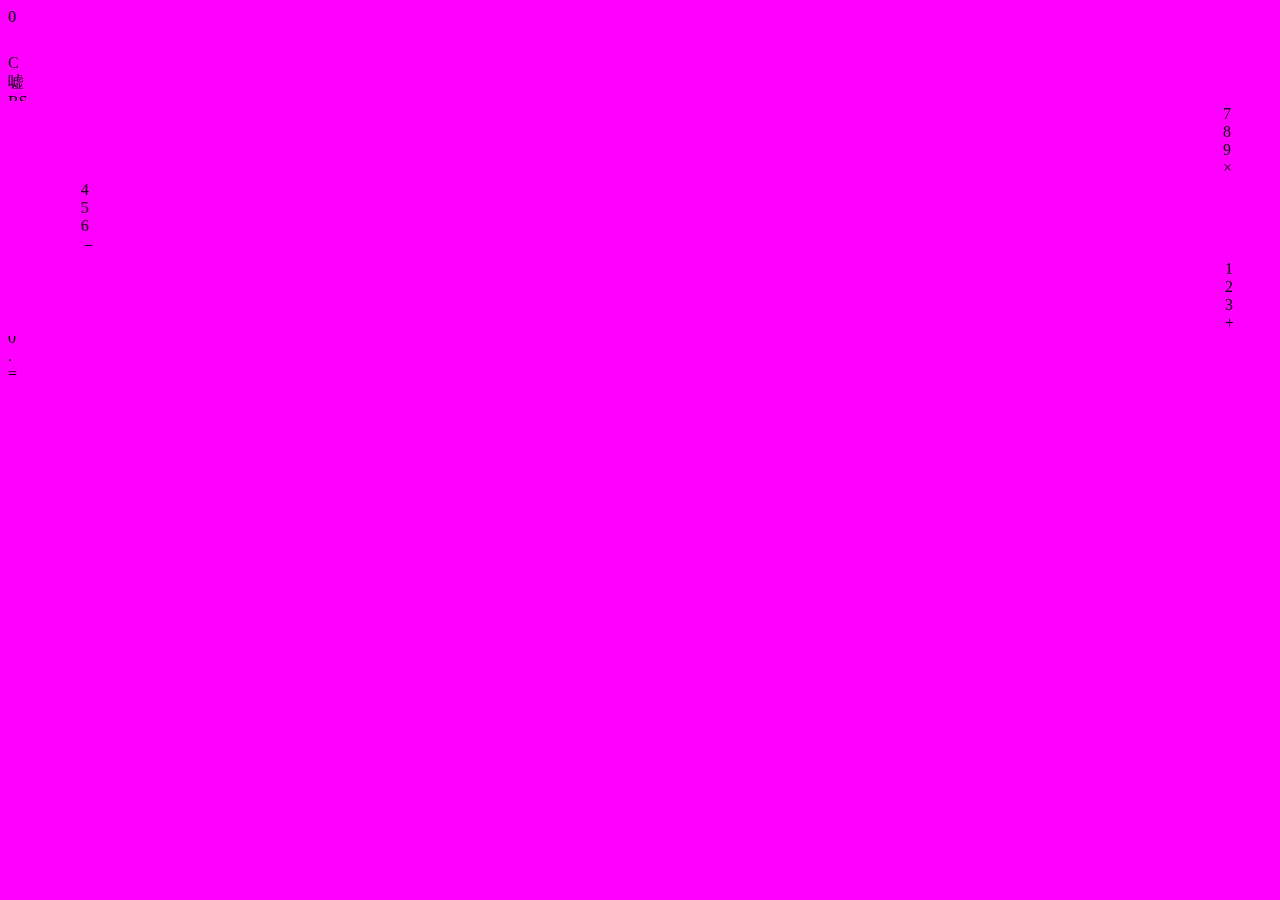
==== index.html @ 1d8f78ec "Create index.html" ====
<!DOCTYPE html>
<html>
  <head>
    <meta charset="utf-8">
    <title>使いにくい電卓</title>
    <link rel="stylesheet" href="style.css">
  </head>
  <body bgcolor='#ff00ff'>
    <div class = "container">
<!--      計算結果を出力する場所-->
<!--     <div id = "output_total" class="output ">0</div> -->
<!--      計算過程を出力する -->
      <div id = "output_sub" class="output active">0</div>
<!--      ボタンを配置する場所-->

<marquee direction="up" scrolldelay="50" >
      <div class = 'input'>
          <section class = 'row'>
            <div id = "clear">C</div>
            <div class = "num_bth">嘘</div>
            <div class = "num_bth" id="bs">BS</div>       
            <div class = "num_bth cal" data-index-id= '/'>÷</div>
          </marquee>
          </section>
          <marquee scrolldelay="100" truespeed behavior="alternate">
          <section class = 'row'>
            <div class = "num_bth one_nine " data-index-id = 7 >7</div>
            <div class = "num_bth one_nine " data-index-id = 8 >8</div>
            <div class = "num_bth one_nine " data-index-id = 9 >9</div>
            <div class = "num_bth cal" data-index-id = '*'>×</div>
        </marquee>
          </section>
          <marquee behavior="alternate" direction="right" scrolldelay="55" truespeed>
          <section class = 'row'>
            <div class = "num_bth one_nine " data-index-id = 4 >4</div>
            <div class = "num_bth one_nine " data-index-id = 5 >5</div>
            <div class = "num_bth one_nine " data-index-id = 6 >6</div>
            <div class = "num_bth cal" data-index-id = '-'>－</div>     
          </marquee>
          </section>
          <marquee>
          <section class = 'row'>
            <div class = "num_bth one_nine " data-index-id = 1 >1</div>
            <div class = "num_bth  one_nine" data-index-id = 2 >2</div>
            <div class = "num_bth  one_nine" data-index-id = 3 >3</div>
            <div class = "num_bth cal" data-index-id = '+'>+</div>
          </marquee>
          <marquee direction="down" scrolldelay="57">
          </section>
          <section class = 'row'>
            <div class = "num_bth" data-index-id = 00 >00</div>
            <div class = "num_bth" id="zero" data-index-id = 0 >0</div>
            <div class = "num_bth" id="point" data-index-id = . >.</div>
            <div id = 'equal_btn'>=</div>       
          </section>        
      </div>
    </div>


    <script src="main.js"></script>
  </body>
</html>
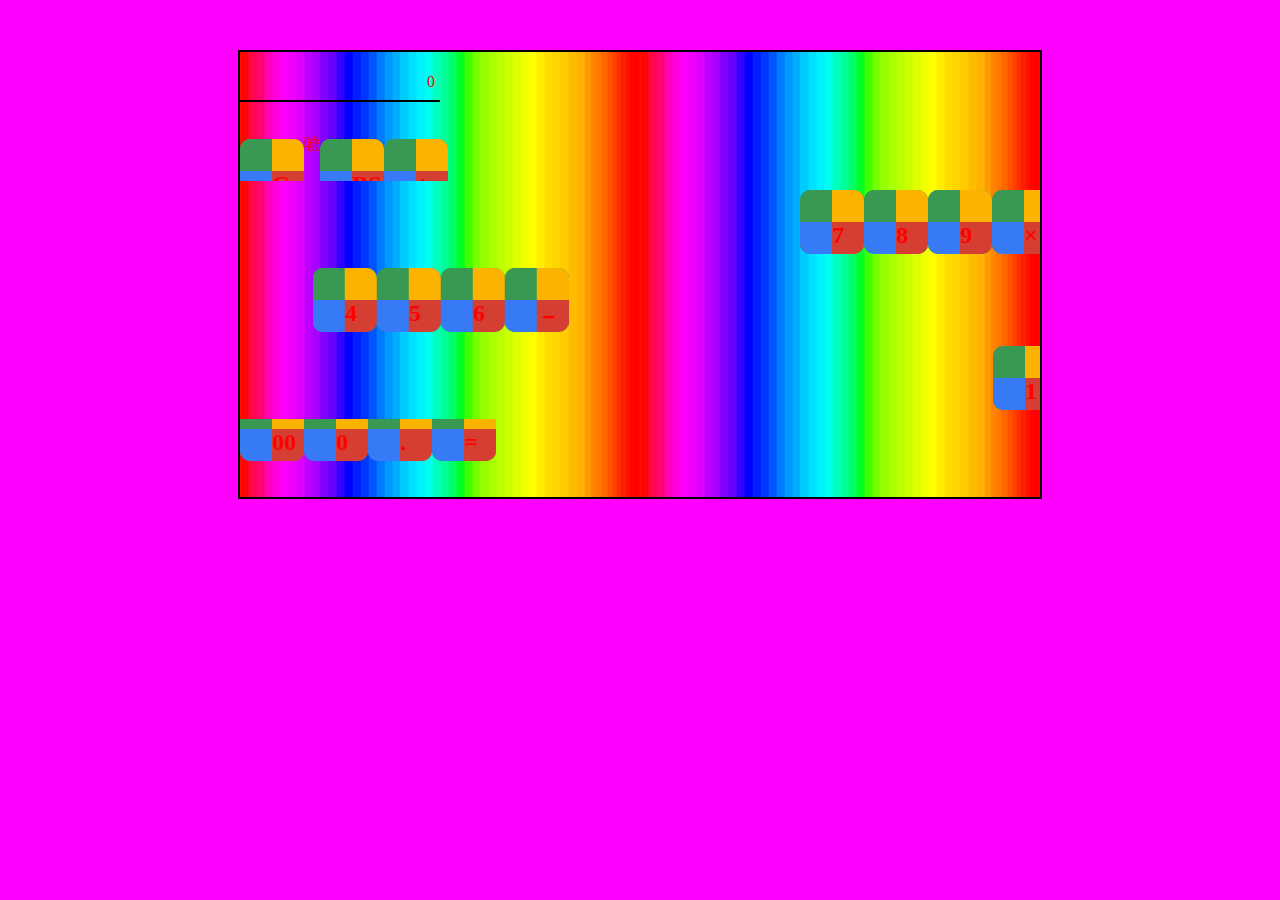
==== commit da3fe938: "Update index.html" ====
--- a/index.html
+++ b/index.html
@@ -17,7 +17,7 @@
       <div class = 'input'>
           <section class = 'row'>
             <div id = "clear">C</div>
-            <div class = "num_bth">嘘</div>
+            <div class = "fake_btn">嘘</div>
             <div class = "num_bth" id="bs">BS</div>       
             <div class = "num_bth cal" data-index-id= '/'>÷</div>
           </marquee>
--- a/style.css
+++ b/style.css
@@ -0,0 +1,110 @@
+.container {
+    width: 800px;
+    margin: 50px auto;
+    border: 2px solid black;
+    color :#ff0000;
+    background-image :url(animated-rainbow.gif);
+  }
+
+  .output {
+    width: 200px;
+    height: 50px;
+    line-height: 50px;
+    text-align: right;
+    padding: 5px;
+    margin-bottom: 5px;
+    border-bottom:2px solid black;
+    box-sizing: border-box;
+  }
+  .input {
+    width:200px;
+
+  }
+  .row {
+    display: flex;
+    justify-content: space-between;
+
+    width: 200px;
+  }
+
+  .num_bth, #clear, #equal_btn{
+    font-size: 150%;
+    font-weight:600;
+    animation:rainbow 3s infinite;
+    -webkit-animation:rainbow 3s infinite;
+    
+    box-sizing: border-box;
+    position: relative;
+    z-index: 0;
+    width: 40px;
+    height: 30px;
+    margin:5px auto;
+    border-radius: 10px;
+    overflow: hidden;
+    padding: 2rem;
+    transition: 0.2s;
+  }
+  @-webkit-keyframes rotate {
+    100% {
+      -webkit-transform: rotate(1turn);
+      transform: rotate(1turn);
+    }
+}
+@keyframes rotate {
+  100% {
+    -webkit-transform: rotate(1turn);
+    transform: rotate(1turn);
+  }
+}
+
+  @keyframes rainbow{
+    12%{color:#ff5353;}
+    24%{color:#ffcf53;}
+    36%{color:#e8ff53;}
+    48%{color:#53ff5d;}
+    60%{color:#53ffbc;}
+    72%{color:#5393ff;}
+    84%{color:#ca53ff;}
+    100%{color:#ff53bd;}
+}
+@-webkit-keyframes rainbow{
+    12%{color:#ff5353;}
+    24%{color:#ffcf53;}
+    36%{color:#e8ff53;}
+    48%{color:#53ff5d;}
+    60%{color:#53ffbc;}
+    72%{color:#5393ff;}
+    84%{color:#ca53ff;}
+    100%{color:#ff53bd;}
+}
+
+  @keyframes num_bth {
+    to { background-position-x: 200%; }
+  }
+
+.num_bth:hover{
+  border-radius: 20px;
+  
+}
+.num_bth::before,#clear::before, #equal_btn::before {
+  content: '';
+  position: absolute;
+  z-index: -2;
+  left: -50%;
+  top: -50%;
+  width: 200%;
+  height: 200%;
+  background-color: #399953;
+  background-repeat: no-repeat;
+  background-size: 50% 50%, 50% 50%;
+  background-position: 0 0, 100% 0, 100% 100%, 0 100%;
+  background-image: linear-gradient(#399953, #399953), linear-gradient(#fbb300, #fbb300), linear-gradient(#d53e33, #d53e33), linear-gradient(#377af5, #377af5);
+  -webkit-animation: rotate 4s linear infinite;
+  animation: rotate 4s linear infinite;
+  
+}
+
+.num_bth:active, #clear:active, #equal_btn:active{
+  transition: 0.5s;
+  border-radius: 100px;
+}
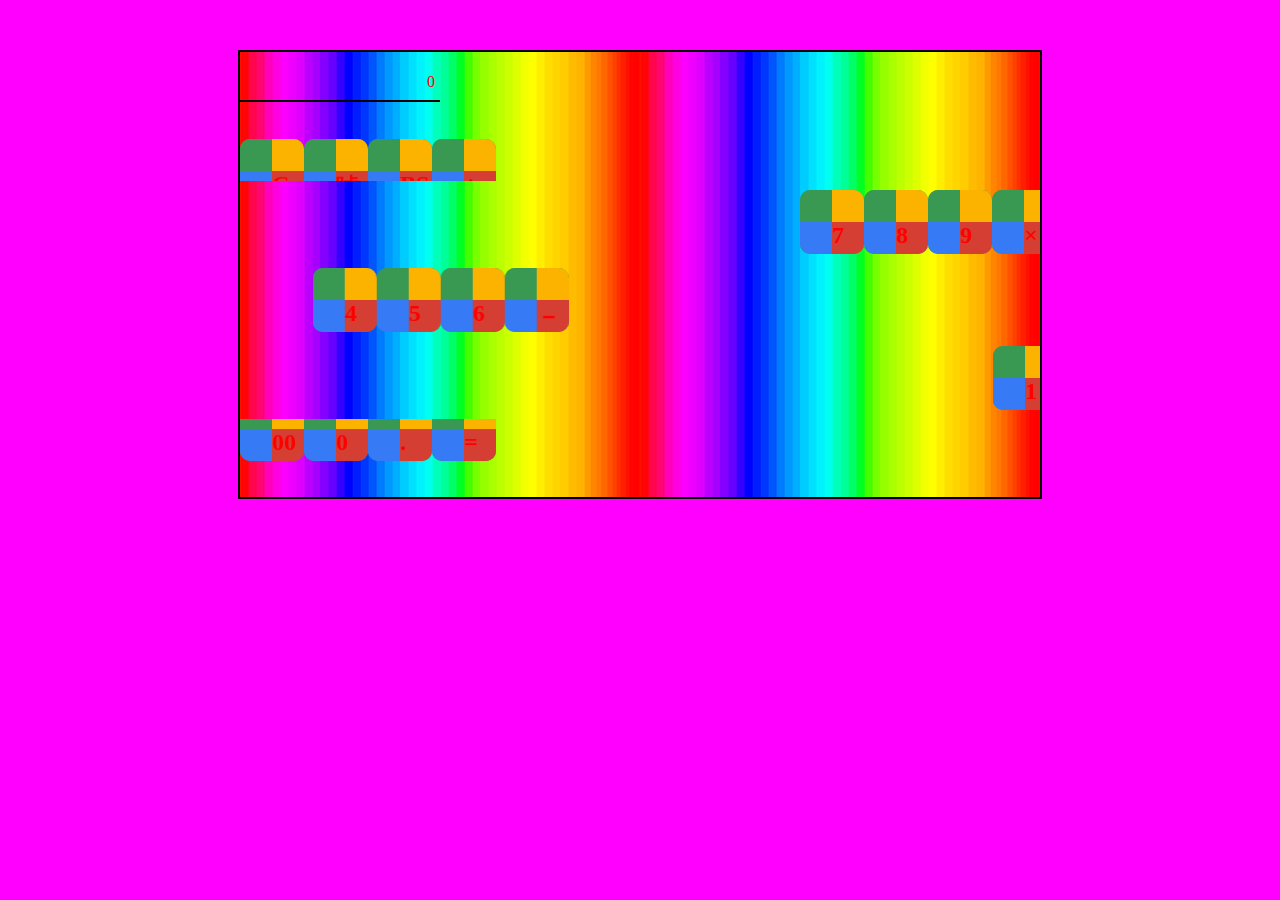
==== commit ba627fcf: "Update index.html" ====
--- a/index.html
+++ b/index.html
@@ -17,7 +17,7 @@
       <div class = 'input'>
           <section class = 'row'>
             <div id = "clear">C</div>
-            <div class = "fake_btn">嘘</div>
+            <div class = "num_bth">嘘</div>
             <div class = "num_bth" id="bs">BS</div>       
             <div class = "num_bth cal" data-index-id= '/'>÷</div>
           </marquee>
--- a/style.css
+++ b/style.css
@@ -27,7 +27,7 @@
     width: 200px;
   }
 
-  .num_bth, #clear, #equal_btn{
+  .num_bth, #clear, #equal_btn, #fake_btn{
     font-size: 150%;
     font-weight:600;
     animation:rainbow 3s infinite;
@@ -86,7 +86,7 @@
   border-radius: 20px;
   
 }
-.num_bth::before,#clear::before, #equal_btn::before {
+.num_bth::before,#clear::before, #equal_btn::before, #fake_btn::before{
   content: '';
   position: absolute;
   z-index: -2;
@@ -104,7 +104,7 @@
   
 }
 
-.num_bth:active, #clear:active, #equal_btn:active{
+.num_bth:active, #clear:active, #equal_btn:active, #fake_btn:active{
   transition: 0.5s;
   border-radius: 100px;
 }
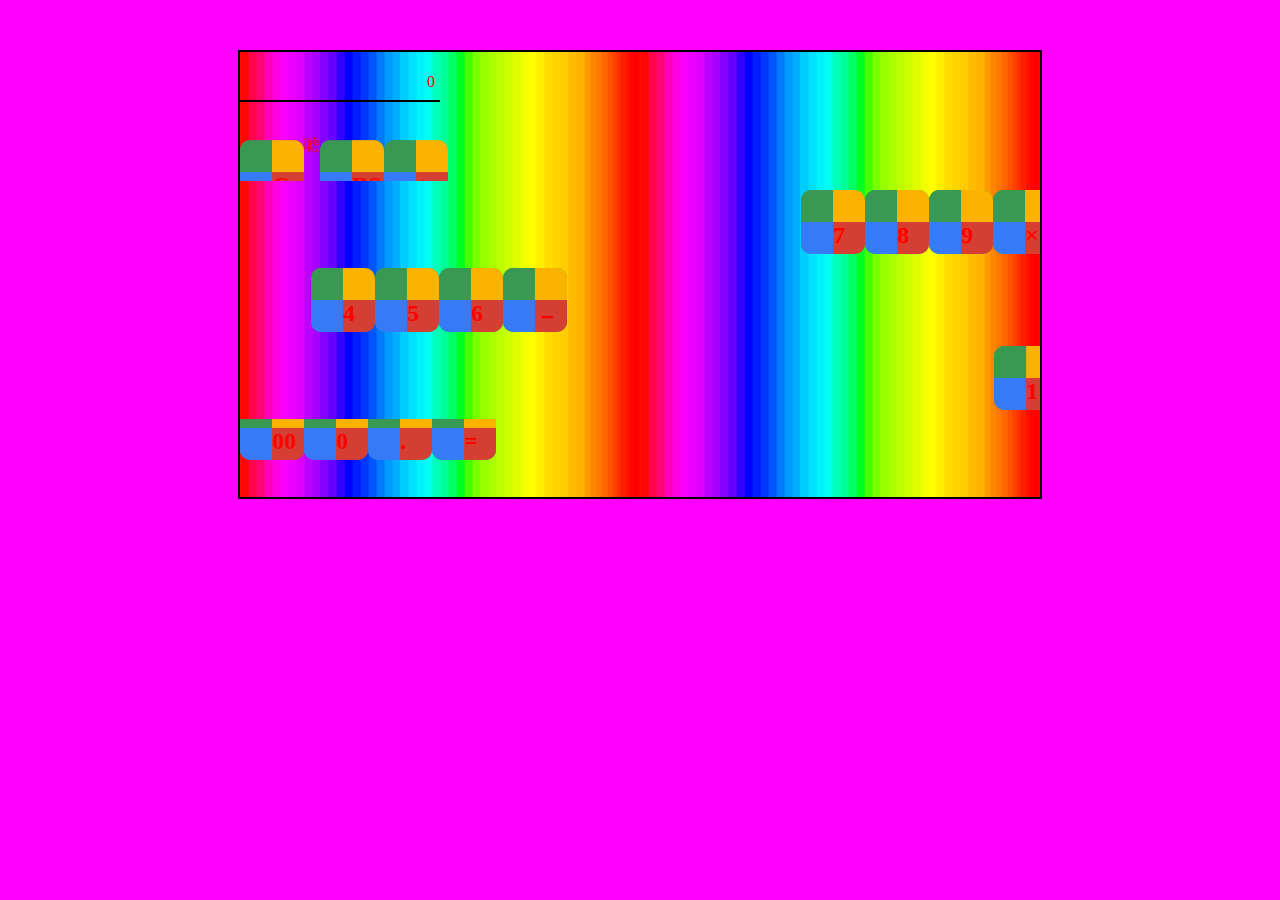
==== commit 2e40b905: "Update index.html" ====
--- a/index.html
+++ b/index.html
@@ -17,7 +17,7 @@
       <div class = 'input'>
           <section class = 'row'>
             <div id = "clear">C</div>
-            <div class = "num_bth">嘘</div>
+            <div class = "fake">嘘</div>
             <div class = "num_bth" id="bs">BS</div>       
             <div class = "num_bth cal" data-index-id= '/'>÷</div>
           </marquee>
--- a/style.css
+++ b/style.css
@@ -27,7 +27,7 @@
     width: 200px;
   }
 
-  .num_bth, #clear, #equal_btn, #fake_btn{
+  .num_bth, #clear, #equal_btn{
     font-size: 150%;
     font-weight:600;
     animation:rainbow 3s infinite;
@@ -86,7 +86,7 @@
   border-radius: 20px;
   
 }
-.num_bth::before,#clear::before, #equal_btn::before, #fake_btn::before{
+.num_bth::before,#clear::before, #equal_btn::before {
   content: '';
   position: absolute;
   z-index: -2;
@@ -104,7 +104,7 @@
   
 }
 
-.num_bth:active, #clear:active, #equal_btn:active, #fake_btn:active{
+.num_bth:active, #clear:active, #equal_btn:active{
   transition: 0.5s;
   border-radius: 100px;
 }
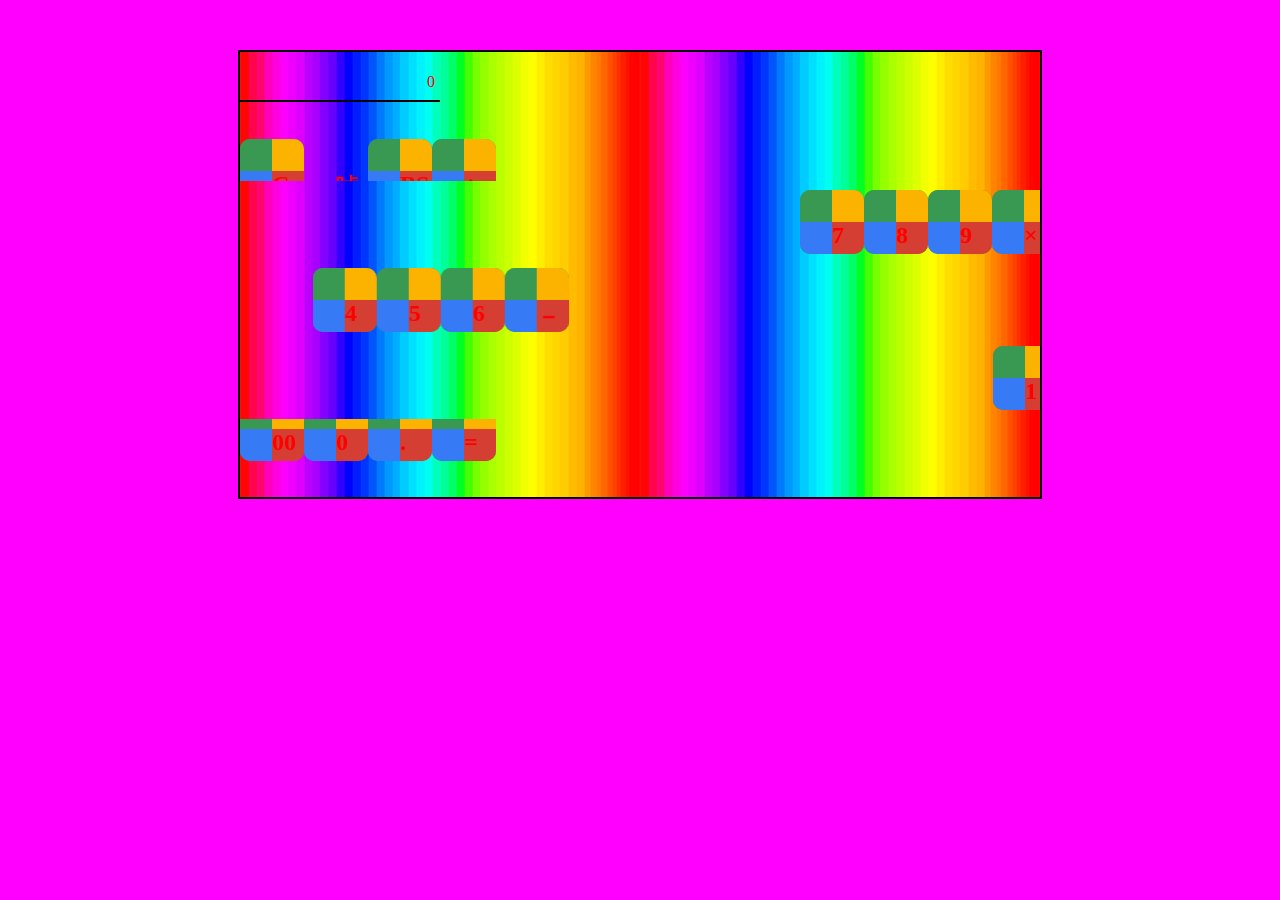
==== commit 528fab9e: "Update index.html" ====
--- a/index.html
+++ b/index.html
@@ -4,6 +4,7 @@
     <meta charset="utf-8">
     <title>使いにくい電卓</title>
     <link rel="stylesheet" href="style.css">
+    <meta name="google-site-verification" content="1XL1z34ccI5Xfq9WVMFY41TXn1mKJ4aWfrHivLpPHtw" />
   </head>
   <body bgcolor='#ff00ff'>
     <div class = "container">
--- a/style.css
+++ b/style.css
@@ -27,7 +27,7 @@
     width: 200px;
   }
 
-  .num_bth, #clear, #equal_btn{
+  .num_bth, #clear, #equal_btn, .fake{
     font-size: 150%;
     font-weight:600;
     animation:rainbow 3s infinite;
@@ -82,11 +82,11 @@
     to { background-position-x: 200%; }
   }
 
-.num_bth:hover{
+.num_bth:hover, #equal_btn:hover, #clear:hover, .fake:hover{
   border-radius: 20px;
   
 }
-.num_bth::before,#clear::before, #equal_btn::before {
+.num_bth::before,#clear::before, #equal_btn::before, .fake:hover{
   content: '';
   position: absolute;
   z-index: -2;
@@ -104,7 +104,7 @@
   
 }
 
-.num_bth:active, #clear:active, #equal_btn:active{
+.num_bth:active, #clear:active, #equal_btn:active, .fake:active{
   transition: 0.5s;
   border-radius: 100px;
 }
